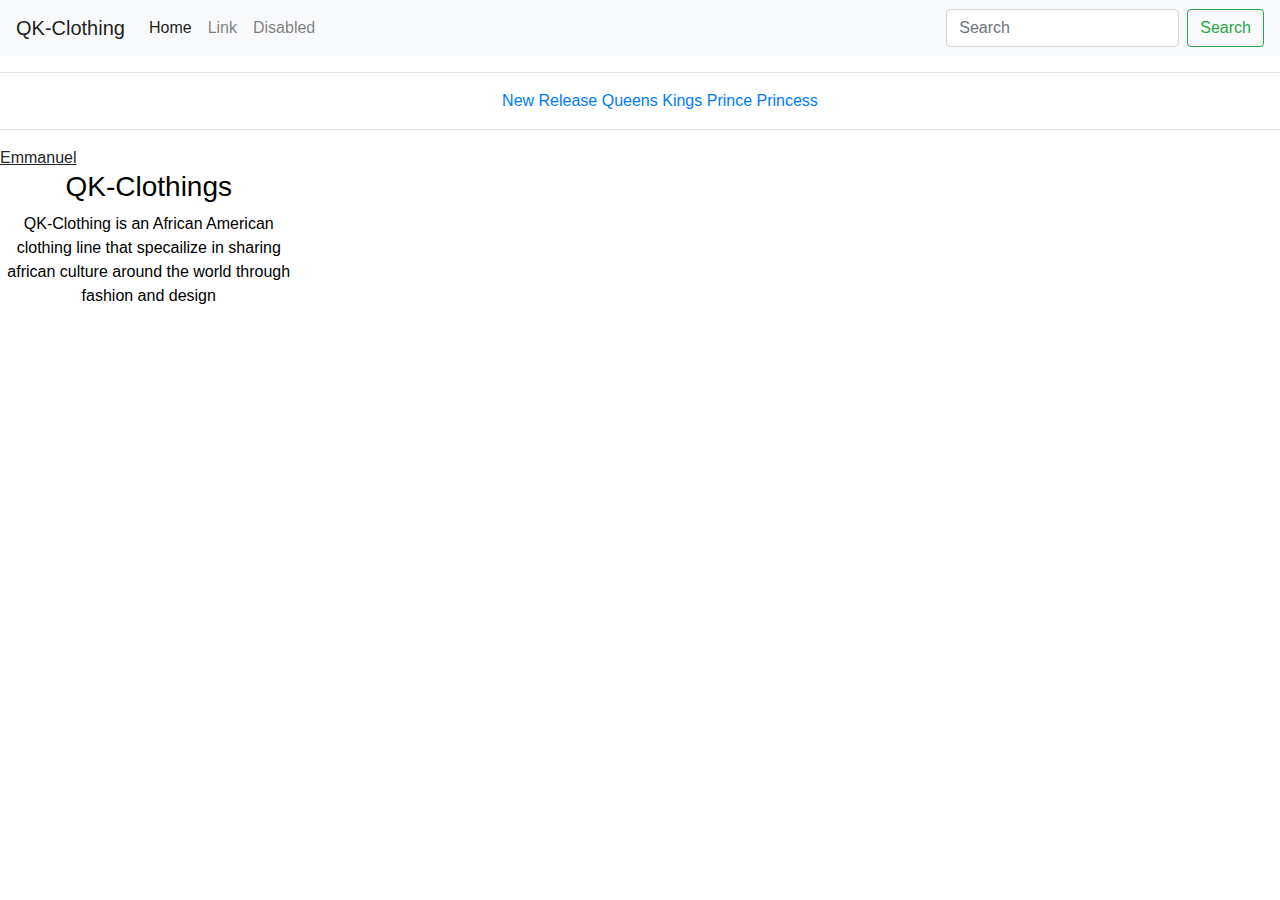
==== contact.html @ 880f63a1 "New updates to QK-Clothing line" ====
<!DOCTYPE html>
<html lang="en">

<head>
    <meta charset="UTF-8">
    <meta http-equiv="Content-type" content="text/html; charset = utf-8" />
    <meta name="viewpoint" content="width=device-width, initial-scale=1" />
    <title id="title">African | Queens & Kings Clothing</title>
    <link rel="stylesheet" href="https://stackpath.bootstrapcdn.com/bootstrap/4.3.1/css/bootstrap.min.css" integrity="sha384-ggOyR0iXCbMQv3Xipma34MD+dH/1fQ784/j6cY/iJTQUOhcWr7x9JvoRxT2MZw1T" crossorigin="anonymous">
    <link rel="stylesheet" href="css/style.css" />
    <script src="https://code.jquery.com/jquery-3.3.1.slim.min.js" integrity="sha384-q8i/X+965DzO0rT7abK41JStQIAqVgRVzpbzo5smXKp4YfRvH+8abtTE1Pi6jizo" crossorigin="anonymous"></script>
    <script src="https://cdnjs.cloudflare.com/ajax/libs/popper.js/1.14.7/umd/popper.min.js" integrity="sha384-UO2eT0CpHqdSJQ6hJty5KVphtPhzWj9WO1clHTMGa3JDZwrnQq4sF86dIHNDz0W1" crossorigin="anonymous"></script>
    <script src="https://stackpath.bootstrapcdn.com/bootstrap/4.3.1/js/bootstrap.min.js" integrity="sha384-JjSmVgyd0p3pXB1rRibZUAYoIIy6OrQ6VrjIEaFf/nJGzIxFDsf4x0xIM+B07jRM" crossorigin="anonymous"></script>

</head>

<body>
    <nav class="navbar navbar-expand-lg navbar-light bg-light">
        <button class="navbar-toggler" type="button" data-toggle="collapse" data-target="#navbarTogglerDemo01" aria-controls="navbarTogglerDemo01" aria-expanded="false" aria-label="Toggle navigation">
                  <span class="navbar-toggler-icon"></span>
                </button>
        <div class="collapse navbar-collapse" id="navbarTogglerDemo01">
            <a class="navbar-brand" href="#">QK-Clothing</a>
            <ul class="navbar-nav mr-auto mt-2 mt-lg-0">
                <li class="nav-item active">
                    <a class="nav-link" href="#">Home <span class="sr-only">(current)</span></a>
                </li>
                <li class="nav-item">
                    <a class="nav-link" href="#">Link</a>
                </li>
                <li class="nav-item">
                    <a class="nav-link " href="#">Disabled</a>
                </li>
            </ul>
            <form class="form-inline my-2 my-lg-0">
                <input class="form-control mr-sm-2" type="search" placeholder="Search" aria-label="Search">
                <button class="btn btn-outline-success my-2 my-sm-0" type="submit">Search</button>
            </form>
        </div>
    </nav>
    <header>
        <div>
            <hr>
        </div>
        <div class="container">
            <nav>
                <ul>

                    <li><a href="newRelease.html">New Release</a></li>
                    <li><a href="queen.html">Queens</a></li>
                    <li><a href="king.html">Kings</a></li>
                    <li><a href="Princess.html">Prince</a></li>
                    <li><a href="Prince.html">Princess</a></li>


                </ul>
            </nav>
        </div>
        <div>
            <hr>
        </div>
    </header>
    <div><u>Emmanuel</u></div>
    <footer id="footer"></footer>
    <div class="footer-top">
        <div class="container">
            <div class="row">
                <div class="col-lg-3 col-nd-6 footer-info">
                    <h3>QK-Clothings</h3>
                    <p>QK-Clothing is an African American clothing line that specailize in sharing african culture around the world through fashion and design</p>
                </div>
            </div>
        </div>
    </div>
    </footer>
</body>

</html>
---- css/style.css ----
.container {
    text-decoration-color: black;
    background: white;
    padding: 0;
    margin: 0;
    text-align: center;
    list-style: none;
    display: inline;
    padding: 0px;
    color: black;
}

nav ul li {
    display: inline-block;
    list-style-type: none;
    color: white;
}


/*coding for the footer section. */

.homeFooter {
    background-color: black;
    text-decoration-color: none;
    color: white;
    margin: 0;
    padding: 0;
}

.footerAbout {
    text-align: center;
    list-style-type: none;
    display: inline-block;
}

.footerNewItems {
    text-align: right;
}
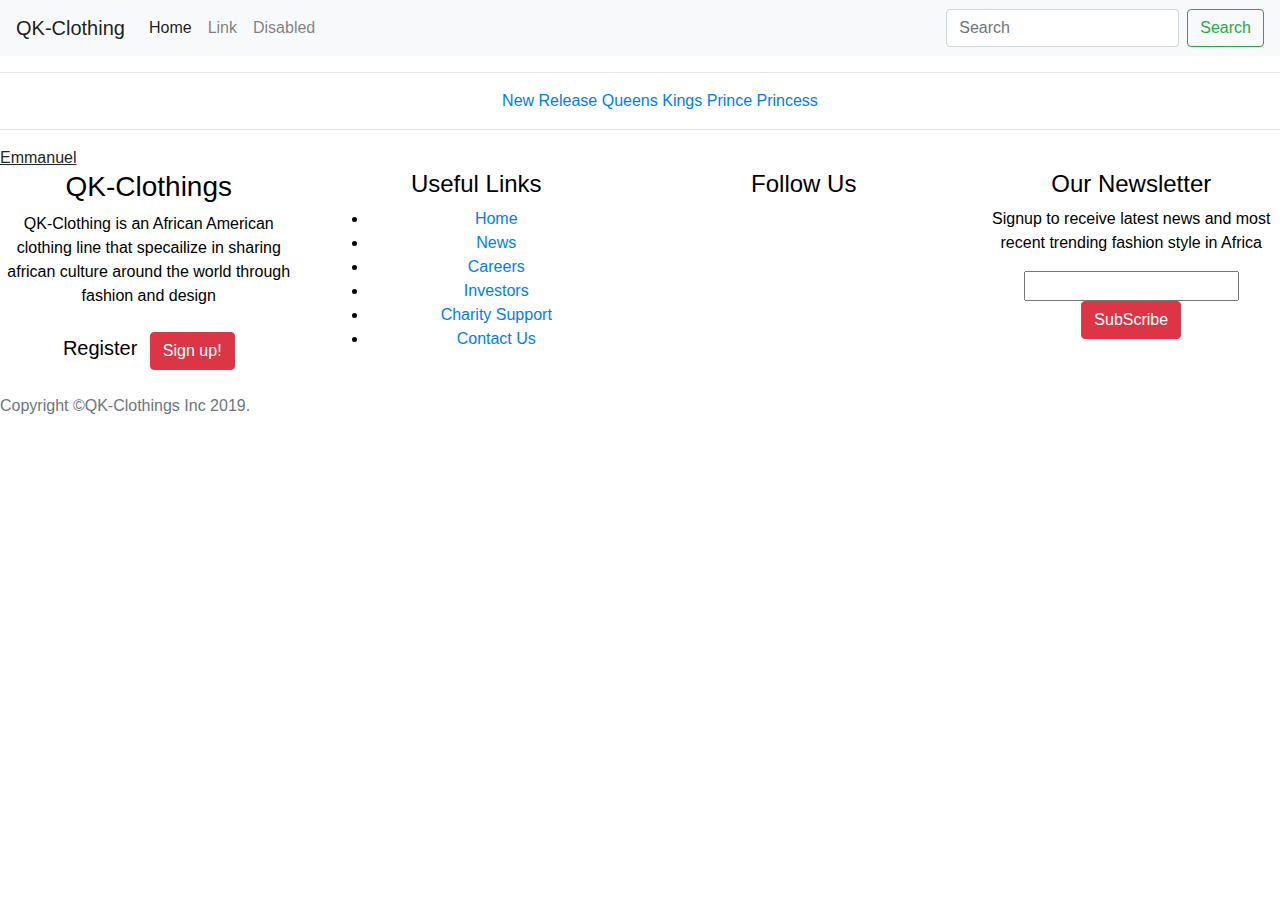
==== commit 0eb3f5f9: "New modification to queen, home, and index.html footer page." ====
--- a/contact.html
+++ b/contact.html
@@ -61,17 +61,54 @@
         </div>
     </header>
     <div><u>Emmanuel</u></div>
-    <footer id="footer"></footer>
-    <div class="footer-top">
-        <div class="container">
-            <div class="row">
-                <div class="col-lg-3 col-nd-6 footer-info">
+    <!---- footer starts here ------->
+    <footer id="footer "></footer>
+    <div class="footer-top ">
+        <div class="container ">
+            <div class="row ">
+                <div class="col-lg-3 col-nd-6 footer-info ">
                     <h3>QK-Clothings</h3>
                     <p>QK-Clothing is an African American clothing line that specailize in sharing african culture around the world through fashion and design</p>
+                    <ul class="list-unstyled list-inline text-center py-2 ">
+                        <li class="list-inline-item ">
+                            <h5 class="mb-1 ">Register</h5>
+                        </li>
+                        <li class="list-inline-item ">
+                            <a href="#! " class="btn btn-danger btn-rounded ">Sign up!</a>
+                        </li>
+                    </ul>
+                </div>
+                <div class="col-lg-3 col-nd-6 footer-links ">
+                    <h4>Useful Links</h4>
+                    <ul>
+                        <li><i class="ion-ios-arrow-right "></i><a href="# ">Home</a></li>
+                        <li><i class="ion-ios-arrow-right "></i><a href="# ">News</a></li>
+                        <li><i class="ion-ios-arrow-right "></i><a href="# ">Careers</a></li>
+                        <li><i class="ion-ios-arrow-right "></i><a href="# ">Investors</a></li>
+                        <li><i class="ion-ios-arrow-right "></i><a href="# ">Charity Support</a></li>
+                        <li><i class="ion-ios-arrow-right "></i><a href="# ">Contact Us</a></li>
+                    </ul>
+                </div>
+                <div class="col-lg-3 col-nd-6 footer-contact ">
+                    <h4>Follow Us</h4>
+                    <a href="# " class="twitter "><i class="fa fa-twitter "></i></a>
+                    <a href="# " class="facebook "><i class="fa fa-facebook "></i></a>
+                    <a href="# " class="instagram "><i class="fa fa-instagram "></i></a>
+                    <a href="# " class="linkedin "><i class="fa fa-linkedin "></i></a>
+                    <a href="# " class="google-plusr "><i class="fa fa-google-plus "></i></a>
+                </div>
+                <div class="col-lg-3 col-nd-6 footer-newsletter ">
+                    <h4>Our Newsletter</h4>
+                    <p>Signup to receive latest news and most recent trending fashion style in Africa</p>
+                    <form action=" " method="post ">
+                        <input type="email " name="email ">
+                        <a href="#! " class="btn btn-danger btn-rounded ">SubScribe</a>
+                    </form>
                 </div>
             </div>
         </div>
     </div>
+    <p class="copyright text-muted ">Copyright &copy;QK-Clothings Inc 2019.</p>
     </footer>
 </body>
 
--- a/css/style.css
+++ b/css/style.css
@@ -13,7 +13,7 @@
 nav ul li {
     display: inline-block;
     list-style-type: none;
-    color: white;
+    color: black;
 }
 
 
@@ -35,4 +35,10 @@
 
 .footerNewItems {
     text-align: right;
+}
+
+@media screen and (max-width: 992px) {
+    #main-navbar {
+        clear: both;
+    }
 }